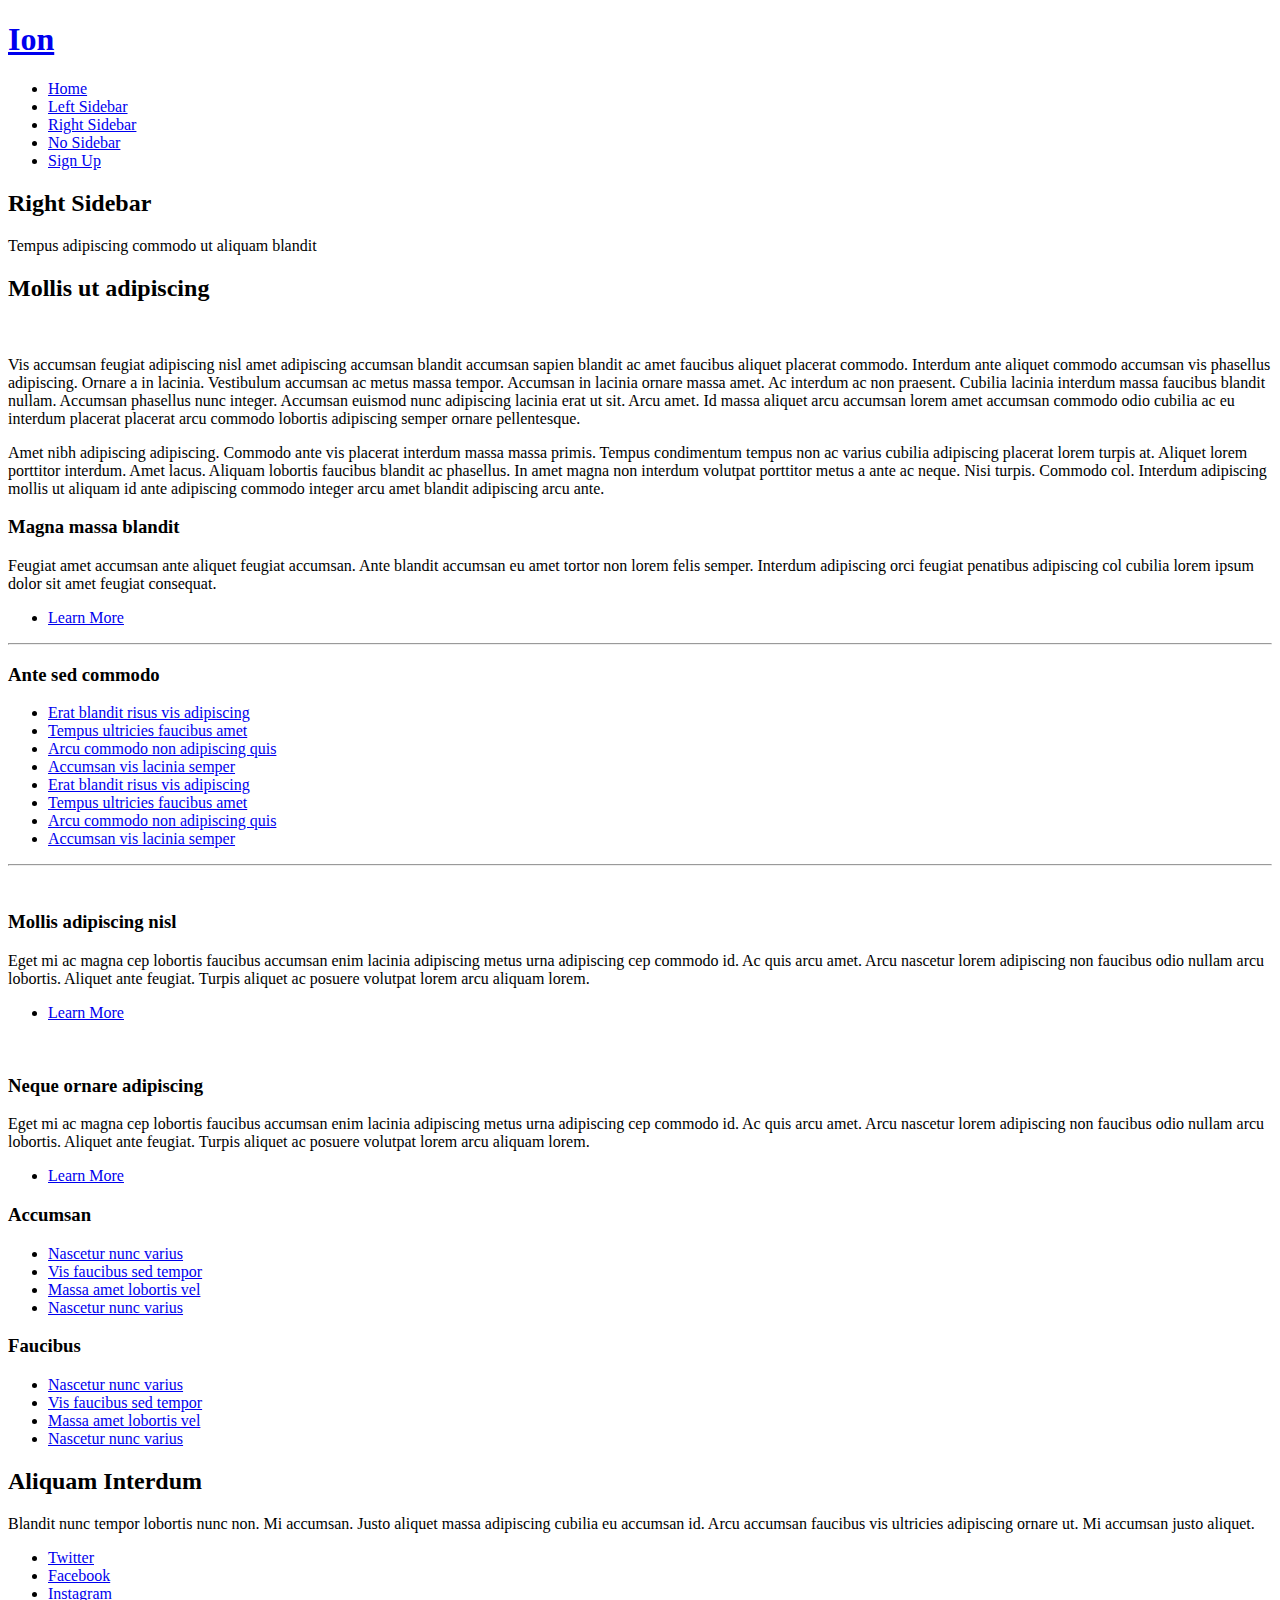
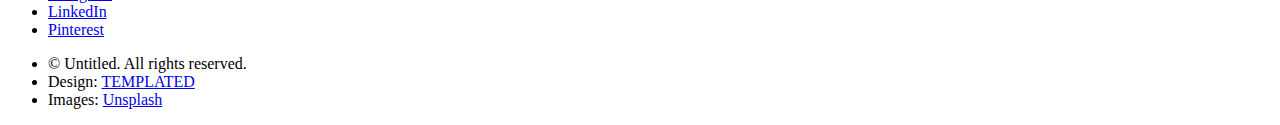
==== calcsleep.html @ eae872c9 "addnew" ====
<!DOCTYPE HTML>
<!--
	Ion by TEMPLATED
	templated.co @templatedco
	Released for free under the Creative Commons Attribution 3.0 license (templated.co/license)
-->
<html>
	<head>
		<title>Right Sidebar - Ion by TEMPLATED</title>
		<meta http-equiv="content-type" content="text/html; charset=utf-8" />
		<meta name="description" content="" />
		<meta name="keywords" content="" />
		<!--[if lte IE 8]><script src="js/html5shiv.js"></script><![endif]-->
		<script src="js/jquery.min.js"></script>
		<script src="js/skel.min.js"></script>
		<script src="js/skel-layers.min.js"></script>
		<script src="js/init.js"></script>
		<noscript>
			<link rel="stylesheet" href="css/skel.css" />
			<link rel="stylesheet" href="css/style.css" />
			<link rel="stylesheet" href="css/style-xlarge.css" />
		</noscript>
	</head>
	<body id="top">

		<!-- Header -->
			<header id="header" class="skel-layers-fixed">
				<h1><a href="#">Ion</a></h1>
				<nav id="nav">
					<ul>
						<li><a href="index.html">Home</a></li>
						<li><a href="left-sidebar.html">Left Sidebar</a></li>
						<li><a href="right-sidebar.html">Right Sidebar</a></li>
						<li><a href="no-sidebar.html">No Sidebar</a></li>
						<li><a href="#" class="button special">Sign Up</a></li>
					</ul>
				</nav>
			</header>

		<!-- Main -->
			<section id="main" class="wrapper style1">
				<header class="major">
					<h2>Right Sidebar</h2>
					<p>Tempus adipiscing commodo ut aliquam blandit</p>
				</header>
				<div class="container">
					<div class="row">
						<div class="8u">
							<section>
								<h2>Mollis ut adipiscing</h2>
								<a href="#" class="image fit"><img src="images/pic03.jpg" alt="" /></a>
								<p>Vis accumsan feugiat adipiscing nisl amet adipiscing accumsan blandit accumsan sapien blandit ac amet faucibus aliquet placerat commodo. Interdum ante aliquet commodo accumsan vis phasellus adipiscing. Ornare a in lacinia. Vestibulum accumsan ac metus massa tempor. Accumsan in lacinia ornare massa amet. Ac interdum ac non praesent. Cubilia lacinia interdum massa faucibus blandit nullam. Accumsan phasellus nunc integer. Accumsan euismod nunc adipiscing lacinia erat ut sit. Arcu amet. Id massa aliquet arcu accumsan lorem amet accumsan commodo odio cubilia ac eu interdum placerat placerat arcu commodo lobortis adipiscing semper ornare pellentesque.</p>
								<p>Amet nibh adipiscing adipiscing. Commodo ante vis placerat interdum massa massa primis. Tempus condimentum tempus non ac varius cubilia adipiscing placerat lorem turpis at. Aliquet lorem porttitor interdum. Amet lacus. Aliquam lobortis faucibus blandit ac phasellus. In amet magna non interdum volutpat porttitor metus a ante ac neque. Nisi turpis. Commodo col. Interdum adipiscing mollis ut aliquam id ante adipiscing commodo integer arcu amet blandit adipiscing arcu ante.</p>
							</section>
						</div>
						<div class="4u">
							<section>
								<h3>Magna massa blandit</h3>
								<p>Feugiat amet accumsan ante aliquet feugiat accumsan. Ante blandit accumsan eu amet tortor non lorem felis semper. Interdum adipiscing orci feugiat penatibus adipiscing col cubilia lorem ipsum dolor sit amet feugiat consequat.</p>
								<ul class="actions">
									<li><a href="#" class="button alt">Learn More</a></li>
								</ul>
							</section>
							<hr />
							<section>
								<h3>Ante sed commodo</h3>
								<ul class="alt">
									<li><a href="#">Erat blandit risus vis adipiscing</a></li>
									<li><a href="#">Tempus ultricies faucibus amet</a></li>
									<li><a href="#">Arcu commodo non adipiscing quis</a></li>
									<li><a href="#">Accumsan vis lacinia semper</a></li>
									<li><a href="#">Erat blandit risus vis adipiscing</a></li>
									<li><a href="#">Tempus ultricies faucibus amet</a></li>
									<li><a href="#">Arcu commodo non adipiscing quis</a></li>
									<li><a href="#">Accumsan vis lacinia semper</a></li>
								</ul>
							</section>
						</div>
					</div>
					<hr class="major" />
					<div class="row">
						<div class="6u">
							<section class="special">
								<a href="#" class="image fit"><img src="images/pic01.jpg" alt="" /></a>
								<h3>Mollis adipiscing nisl</h3>
								<p>Eget mi ac magna cep lobortis faucibus accumsan enim lacinia adipiscing metus urna adipiscing cep commodo id. Ac quis arcu amet. Arcu nascetur lorem adipiscing non faucibus odio nullam arcu lobortis. Aliquet ante feugiat. Turpis aliquet ac posuere volutpat lorem arcu aliquam lorem.</p>
								<ul class="actions">
									<li><a href="#" class="button alt">Learn More</a></li>
								</ul>
							</section>
						</div>
						<div class="6u">
							<section class="special">
								<a href="#" class="image fit"><img src="images/pic02.jpg" alt="" /></a>
								<h3>Neque ornare adipiscing</h3>
								<p>Eget mi ac magna cep lobortis faucibus accumsan enim lacinia adipiscing metus urna adipiscing cep commodo id. Ac quis arcu amet. Arcu nascetur lorem adipiscing non faucibus odio nullam arcu lobortis. Aliquet ante feugiat. Turpis aliquet ac posuere volutpat lorem arcu aliquam lorem.</p>
								<ul class="actions">
									<li><a href="#" class="button alt">Learn More</a></li>
								</ul>
							</section>
						</div>
					</div>
				</div>
			</section>

		<!-- Footer -->
			<footer id="footer">
				<div class="container">
					<div class="row double">
						<div class="6u">
							<div class="row collapse-at-2">
								<div class="6u">
									<h3>Accumsan</h3>
									<ul class="alt">
										<li><a href="#">Nascetur nunc varius</a></li>
										<li><a href="#">Vis faucibus sed tempor</a></li>
										<li><a href="#">Massa amet lobortis vel</a></li>
										<li><a href="#">Nascetur nunc varius</a></li>
									</ul>
								</div>
								<div class="6u">
									<h3>Faucibus</h3>
									<ul class="alt">
										<li><a href="#">Nascetur nunc varius</a></li>
										<li><a href="#">Vis faucibus sed tempor</a></li>
										<li><a href="#">Massa amet lobortis vel</a></li>
										<li><a href="#">Nascetur nunc varius</a></li>
									</ul>
								</div>
							</div>
						</div>
						<div class="6u">
							<h2>Aliquam Interdum</h2>
							<p>Blandit nunc tempor lobortis nunc non. Mi accumsan. Justo aliquet massa adipiscing cubilia eu accumsan id. Arcu accumsan faucibus vis ultricies adipiscing ornare ut. Mi accumsan justo aliquet.</p>
							<ul class="icons">
								<li><a href="#" class="icon fa-twitter"><span class="label">Twitter</span></a></li>
								<li><a href="#" class="icon fa-facebook"><span class="label">Facebook</span></a></li>
								<li><a href="#" class="icon fa-instagram"><span class="label">Instagram</span></a></li>
								<li><a href="#" class="icon fa-linkedin"><span class="label">LinkedIn</span></a></li>
								<li><a href="#" class="icon fa-pinterest"><span class="label">Pinterest</span></a></li>
							</ul>
						</div>
					</div>
					<ul class="copyright">
						<li>&copy; Untitled. All rights reserved.</li>
						<li>Design: <a href="http://templated.co">TEMPLATED</a></li>
						<li>Images: <a href="http://unsplash.com">Unsplash</a></li>
					</ul>
				</div>
			</footer>

	</body>
</html>
---- css/style.css ----
@charset "UTF-8";
@import url(font-awesome.min.css);
@import url("http://fonts.googleapis.com/css?family=Roboto:500,300");

/*
	Ion by TEMPLATED
	templated.co @templatedco
	Released for free under the Creative Commons Attribution 3.0 license (templated.co/license)
*/

/* Basic */

	body {
		background: #fff;
	}

	body, input, select, textarea {
		color: #555f66;
		font-family: "Roboto", Helvetica, sans-serif;
		font-size: 14pt;
		font-weight: 300;
		line-height: 1.75em;
	}

	a {
		color: #629DD1;
		text-decoration: underline;
	}

		a:hover {
			text-decoration: none;
		}

	strong, b {
		color: #666f77;
		font-weight: 500;
	}

	em, i {
		font-style: italic;
	}

	p {
		margin: 0 0 2em 0;
	}

	h1, h2, h3, h4, h5, h6 {
		color: #666f77;
		font-weight: 300;
		line-height: 1em;
		margin: 0 0 1em 0;
		text-transform: uppercase;
		letter-spacing: 0.125em;
	}

		h1 a, h2 a, h3 a, h4 a, h5 a, h6 a {
			color: inherit;
			text-decoration: none;
		}

	h2 {
		font-size: 1.5em;
		line-height: 1.5em;
	}

	h3 {
		font-size: 1.25em;
		line-height: 1.5em;
	}

	h4 {
		font-size: 1em;
		line-height: 1.5em;
	}

	h5 {
		font-size: 0.9em;
		line-height: 1.5em;
	}

	h6 {
		font-size: 0.7em;
		line-height: 1.5em;
	}

	sub {
		font-size: 0.8em;
		position: relative;
		top: 0.5em;
	}

	sup {
		font-size: 0.8em;
		position: relative;
		top: -0.5em;
	}

	hr {
		border: 0;
		border-bottom: solid 1px rgba(144, 144, 144, 0.25);
		margin: 3em 0;
	}

		hr.major {
			margin: 2em 0 5em 0;
		}

	blockquote {
		border-left: solid 4px rgba(144, 144, 144, 0.25);
		font-style: italic;
		margin: 0 0 2em 0;
		padding: 0.5em 0 0.5em 2em;
	}

	code {
		background: rgba(144, 144, 144, 0.075);
		border-radius: 6px;
		border: solid 1px rgba(144, 144, 144, 0.25);
		font-family: "Courier New", monospace;
		font-size: 0.9em;
		margin: 0 0.25em;
		padding: 0.25em 0.65em;
	}

	pre {
		-webkit-overflow-scrolling: touch;
		font-family: "Courier New", monospace;
		font-size: 0.9em;
		margin: 0 0 2em 0;
		overflow-x: auto;
	}

		pre code {
			display: block;
			line-height: 1.75em;
			padding: 1em 1.5em;
		}

	.align-left {
		text-align: left;
	}

	.align-center {
		text-align: center;
	}

	.align-right {
		text-align: right;
	}

/* Section/Article */

	section.special, article.special {
		text-align: center;
	}

	header p {
		color: #bbb;
		position: relative;
		margin: 0 0 1.5em 0;
	}

	header h2 + p {
		font-size: 1.25em;
		margin-top: -1em;
		line-height: 1.5em;
	}

	header h3 + p {
		font-size: 1.1em;
		margin-top: -0.85em;
		line-height: 1.5em;
	}

	header h4 + p,
	header h5 + p,
	header h6 + p {
		font-size: 0.9em;
		margin-top: -0.75em;
		line-height: 1.5em;
	}

	header.major {
		text-align: center;
		margin: 0 0 4em 0;
	}

		header.major h2 {
			font-size: 2em;
		}

		header.major h2 + p {
			font-size: 1.5em;
			margin: -1em 0 2em 0;
		}

/* Form */

	form {
		margin: 0 0 2em 0;
	}

	label {
		color: #666f77;
		display: block;
		font-size: 0.9em;
		font-weight: 500;
		margin: 0 0 1em 0;
	}

	input[type="text"],
	input[type="password"],
	input[type="email"],
	select,
	textarea {
		-moz-appearance: none;
		-webkit-appearance: none;
		-o-appearance: none;
		-ms-appearance: none;
		appearance: none;
		background: rgba(144, 144, 144, 0.075);
		border-radius: 6px;
		border: none;
		border: solid 1px rgba(144, 144, 144, 0.25);
		color: inherit;
		display: block;
		outline: 0;
		padding: 0 1em;
		text-decoration: none;
		width: 100%;
	}

		input[type="text"]:invalid,
		input[type="password"]:invalid,
		input[type="email"]:invalid,
		select:invalid,
		textarea:invalid {
			box-shadow: none;
		}

		input[type="text"]:focus,
		input[type="password"]:focus,
		input[type="email"]:focus,
		select:focus,
		textarea:focus {
			border-color: #629DD1;
			box-shadow: 0 0 0 1px #629DD1;
		}

	.select-wrapper {
		text-decoration: none;
		display: block;
		position: relative;
	}

		.select-wrapper:before {
			content: "";
			-moz-osx-font-smoothing: grayscale;
			-webkit-font-smoothing: antialiased;
			font-family: FontAwesome;
			font-style: normal;
			font-weight: normal;
			text-transform: none !important;
		}

		.select-wrapper:before {
			color: rgba(144, 144, 144, 0.25);
			display: block;
			height: 2.75em;
			line-height: 2.75em;
			pointer-events: none;
			position: absolute;
			right: 0;
			text-align: center;
			top: 0;
			width: 2.75em;
		}

		.select-wrapper select::-ms-expand {
			display: none;
		}

	input[type="text"],
	input[type="password"],
	input[type="email"],
	select {
		height: 2.75em;
	}

	textarea {
		padding: 0.75em 1em;
	}

	input[type="checkbox"],
	input[type="radio"] {
		-moz-appearance: none;
		-webkit-appearance: none;
		-o-appearance: none;
		-ms-appearance: none;
		appearance: none;
		display: block;
		float: left;
		margin-right: -2em;
		opacity: 0;
		width: 1em;
		z-index: -1;
	}

		input[type="checkbox"] + label,
		input[type="radio"] + label {
			text-decoration: none;
			color: #555f66;
			cursor: pointer;
			display: inline-block;
			font-size: 1em;
			font-weight: 300;
			padding-left: 2.4em;
			padding-right: 0.75em;
			position: relative;
		}

			input[type="checkbox"] + label:before,
			input[type="radio"] + label:before {
				-moz-osx-font-smoothing: grayscale;
				-webkit-font-smoothing: antialiased;
				font-family: FontAwesome;
				font-style: normal;
				font-weight: normal;
				text-transform: none !important;
			}

			input[type="checkbox"] + label:before,
			input[type="radio"] + label:before {
				background: rgba(144, 144, 144, 0.075);
				border-radius: 6px;
				border: solid 1px rgba(144, 144, 144, 0.25);
				content: '';
				display: inline-block;
				height: 1.65em;
				left: 0;
				line-height: 1.58125em;
				position: absolute;
				text-align: center;
				top: 0;
				width: 1.65em;
			}

		input[type="checkbox"]:checked + label:before,
		input[type="radio"]:checked + label:before {
			background: #192024;
			border-color: #192024;
			color: #ffffff;
			content: '\f00c';
		}

		input[type="checkbox"]:focus + label:before,
		input[type="radio"]:focus + label:before {
			border-color: #629DD1;
			box-shadow: 0 0 0 1px #629DD1;
		}

	input[type="checkbox"] + label:before {
		border-radius: 6px;
	}

	input[type="radio"] + label:before {
		border-radius: 100%;
	}

	::-webkit-input-placeholder {
		color: #bbb !important;
		opacity: 1.0;
	}

	:-moz-placeholder {
		color: #bbb !important;
		opacity: 1.0;
	}

	::-moz-placeholder {
		color: #bbb !important;
		opacity: 1.0;
	}

	:-ms-input-placeholder {
		color: #bbb !important;
		opacity: 1.0;
	}

	.formerize-placeholder {
		color: #bbb !important;
		opacity: 1.0;
	}

/* Box */

	.box {
		border-radius: 6px;
		border: solid 1px rgba(144, 144, 144, 0.25);
		margin-bottom: 2em;
		padding: 3em 2em;
	}

		.box > :last-child,
		.box > :last-child > :last-child,
		.box > :last-child > :last-child > :last-child {
			margin-bottom: 0;
		}

		.box.alt {
			border: 0;
			border-radius: 0;
			padding: 0;
		}

/* Icon */

	.icon {
		text-decoration: none;
		border-bottom: none;
		position: relative;
	}

		.icon:before {
			-moz-osx-font-smoothing: grayscale;
			-webkit-font-smoothing: antialiased;
			font-family: FontAwesome;
			font-style: normal;
			font-weight: normal;
			text-transform: none !important;
		}

		.icon > .label {
			display: none;
		}

		.icon.major {
			display: inline-block;
			margin: 0 0 1.25em 0;
			color: #ffffff;
			background: #629DD1;
			width: 3em;
			height: 3em;
			font-size: 2em;
			text-align: center;
			line-height: 3em;
			border-radius: 100%;
			box-shadow: 0 0 0 10px #fff, 0 0 0 11px rgba(144, 144, 144, 0.25);
		}

/* Image */

	.image {
		border-radius: 6px;
		border: 0;
		display: inline-block;
		position: relative;
	}

		.image img {
			border-radius: 6px;
			display: block;
		}

		.image.left {
			float: left;
			padding: 0 1.5em 1em 0;
			top: 0.25em;
		}

		.image.right {
			float: right;
			padding: 0 0 1em 1.5em;
			top: 0.25em;
		}

		.image.fit {
			display: block;
			margin: 0 0 2em 0;
			width: 100%;
		}

			.image.fit img {
				display: block;
				width: 100%;
			}

/* List */

	ol {
		list-style: decimal;
		margin: 0 0 2em 0;
		padding-left: 1.25em;
	}

		ol li {
			padding-left: 0.25em;
		}

	ul {
		list-style: disc;
		margin: 0 0 2em 0;
		padding-left: 1em;
	}

		ul li {
			padding-left: 0.5em;
		}

		ul.alt {
			list-style: none;
			padding-left: 0;
		}

			ul.alt li {
				border-top: solid 1px rgba(144, 144, 144, 0.25);
				padding: 0.5em 0;
			}

				ul.alt li:first-child {
					border-top: 0;
					padding-top: 0;
				}

		ul.icons {
			cursor: default;
			list-style: none;
			padding-left: 0;
		}

			ul.icons li {
				display: inline-block;
				padding: 0 1.25em 0 0;
			}

				ul.icons li:last-child {
					padding-right: 0;
				}

				ul.icons li .icon:before {
					font-size: 1.5em;
				}

		ul.actions {
			cursor: default;
			list-style: none;
			padding-left: 0;
		}

			ul.actions li {
				display: inline-block;
				padding: 0 1em 0 0;
				vertical-align: middle;
			}

				ul.actions li:last-child {
					padding-right: 0;
				}

			ul.actions.small li {
				padding: 0 0.5em 0 0;
			}

			ul.actions.vertical li {
				display: block;
				padding: 1em 0 0 0;
			}

				ul.actions.vertical li:first-child {
					padding-top: 0;
				}

				ul.actions.vertical li > * {
					margin-bottom: 0;
				}

			ul.actions.vertical.small li {
				padding: 0.5em 0 0 0;
			}

				ul.actions.vertical.small li:first-child {
					padding-top: 0;
				}

			ul.actions.fit {
				display: table;
				margin-left: -1em;
				padding: 0;
				table-layout: fixed;
				width: calc(100% + 1em);
			}

				ul.actions.fit li {
					display: table-cell;
					padding: 0 0 0 1em;
				}

					ul.actions.fit li > * {
						margin-bottom: 0;
					}

				ul.actions.fit.small {
					margin-left: -0.5em;
					width: calc(100% + 0.5em);
				}

					ul.actions.fit.small li {
						padding: 0 0 0 0.5em;
					}

	dl {
		margin: 0 0 2em 0;
	}

/* Table */

	.table-wrapper {
		-webkit-overflow-scrolling: touch;
		overflow-x: auto;
	}

	table {
		margin: 0 0 2em 0;
		width: 100%;
	}

		table tbody tr {
			border: solid 1px rgba(144, 144, 144, 0.25);
			border-left: 0;
			border-right: 0;
		}

			table tbody tr:nth-child(2n + 1) {
				background-color: rgba(144, 144, 144, 0.075);
			}

		table td {
			padding: 0.75em 0.75em;
		}

		table th {
			color: #666f77;
			font-size: 0.9em;
			font-weight: 500;
			padding: 0 0.75em 0.75em 0.75em;
			text-align: left;
		}

		table thead {
			border-bottom: solid 2px rgba(144, 144, 144, 0.25);
		}

		table tfoot {
			border-top: solid 2px rgba(144, 144, 144, 0.25);
		}

		table.alt {
			border-collapse: separate;
		}

			table.alt tbody tr td {
				border: solid 1px rgba(144, 144, 144, 0.25);
				border-left-width: 0;
				border-top-width: 0;
			}

				table.alt tbody tr td:first-child {
					border-left-width: 1px;
				}

			table.alt tbody tr:first-child td {
				border-top-width: 1px;
			}

			table.alt thead {
				border-bottom: 0;
			}

			table.alt tfoot {
				border-top: 0;
			}

/* Button */

	input[type="submit"],
	input[type="reset"],
	input[type="button"],
	.button {
		-moz-appearance: none;
		-webkit-appearance: none;
		-o-appearance: none;
		-ms-appearance: none;
		appearance: none;
		-moz-transition: background-color 0.2s ease-in-out, color 0.2s ease-in-out;
		-webkit-transition: background-color 0.2s ease-in-out, color 0.2s ease-in-out;
		-o-transition: background-color 0.2s ease-in-out, color 0.2s ease-in-out;
		-ms-transition: background-color 0.2s ease-in-out, color 0.2s ease-in-out;
		transition: background-color 0.2s ease-in-out, color 0.2s ease-in-out;
		background-color: #192024;
		border-radius: 6px;
		border: 0;
		color: #ffffff !important;
		cursor: pointer;
		display: inline-block;
		font-weight: 300;
		text-transform: uppercase;
		letter-spacing: 0.125em;
		font-size: 0.9em;
		height: 2.85em;
		line-height: 2.85em;
		padding: 0 1.75em;
		text-align: center;
		text-decoration: none;
		white-space: nowrap;
		text-indent: 0.25em;
	}

		input[type="submit"]:hover,
		input[type="reset"]:hover,
		input[type="button"]:hover,
		.button:hover {
			background-color: #232d33;
		}

		input[type="submit"]:active,
		input[type="reset"]:active,
		input[type="button"]:active,
		.button:active {
			background-color: #0f1315;
		}

		input[type="submit"].icon,
		input[type="reset"].icon,
		input[type="button"].icon,
		.button.icon {
			padding-left: 1.35em;
		}

			input[type="submit"].icon:before,
			input[type="reset"].icon:before,
			input[type="button"].icon:before,
			.button.icon:before {
				margin-right: 0.5em;
			}

		input[type="submit"].fit,
		input[type="reset"].fit,
		input[type="button"].fit,
		.button.fit {
			display: block;
			margin: 0 0 1em 0;
			width: 100%;
		}

		input[type="submit"].small,
		input[type="reset"].small,
		input[type="button"].small,
		.button.small {
			font-size: 0.7em;
		}

		input[type="submit"].big,
		input[type="reset"].big,
		input[type="button"].big,
		.button.big {
			font-size: 1.2em;
			height: 2.65em;
			line-height: 2.65em;
		}

		input[type="submit"].alt,
		input[type="reset"].alt,
		input[type="button"].alt,
		.button.alt {
			background-color: transparent;
			box-shadow: inset 0 0 0 1px rgba(144, 144, 144, 0.25);
			color: #666f77 !important;
		}

			input[type="submit"].alt:hover,
			input[type="reset"].alt:hover,
			input[type="button"].alt:hover,
			.button.alt:hover {
				background-color: rgba(144, 144, 144, 0.075);
			}

			input[type="submit"].alt:active,
			input[type="reset"].alt:active,
			input[type="button"].alt:active,
			.button.alt:active {
				background-color: rgba(144, 144, 144, 0.2);
			}

			input[type="submit"].alt.icon:before,
			input[type="reset"].alt.icon:before,
			input[type="button"].alt.icon:before,
			.button.alt.icon:before {
				color: #bbb;
			}

		input[type="submit"].special,
		input[type="reset"].special,
		input[type="button"].special,
		.button.special {
			background-color: #629DD1;
			color: #ffffff !important;
		}

			input[type="submit"].special:hover,
			input[type="reset"].special:hover,
			input[type="button"].special:hover,
			.button.special:hover {
				background-color: #76a9d7;
			}

			input[type="submit"].special:active,
			input[type="reset"].special:active,
			input[type="button"].special:active,
			.button.special:active {
				background-color: #4e91cb;
			}

		input[type="submit"].disabled, input[type="submit"]:disabled,
		input[type="reset"].disabled,
		input[type="reset"]:disabled,
		input[type="button"].disabled,
		input[type="button"]:disabled,
		.button.disabled,
		.button:disabled {
			background-color: #555f66 !important;
			box-shadow: inset 0 -0.15em 0 0 rgba(0, 0, 0, 0.15);
			color: #fff !important;
			cursor: default;
			opacity: 0.25;
		}

/* Wrapper */

	.wrapper {
		padding: 6em 0 4em 0;
	}

		.wrapper.style1 {
			background: #fff;
			color: #555f66;
		}

		.wrapper.style2 {
			background: #192024;
			color: #c5c7c8;
		}

			.wrapper.style2 h2, .wrapper.style2 h3, .wrapper.style2 h4, .wrapper.style2 h5, .wrapper.style2 h6 {
				color: #ffffff;
			}

			.wrapper.style2 header p {
				color: #a3a5a7;
			}

			.wrapper.style2 .button.alt {
				box-shadow: inset 0 0 0 1px rgba(144, 144, 144, 0.75);
				color: #ffffff !important;
			}

				.wrapper.style2 .button.alt:hover {
					background-color: rgba(144, 144, 144, 0.275);
				}

				.wrapper.style2 .button.alt:active {
					background-color: rgba(144, 144, 144, 0.4);
				}

				.wrapper.style2 .button.alt.icon:before {
					color: #a3a5a7;
				}

/* Header */

	#skel-layers-wrapper {
		padding-top: 3em;
	}

	#header {
		background: #fff;
		color: #555f66;
		cursor: default;
		height: 3em;
		left: 0;
		line-height: 3em;
		position: fixed;
		top: 0;
		width: 100%;
		z-index: 10000;
		box-shadow: 0 0 0.1em 0 rgba(0, 0, 0, 0.25);
	}

		#header h1 {
			color: #666f77;
			font-weight: 500;
			height: inherit;
			left: 1.25em;
			line-height: inherit;
			margin: 0;
			padding: 0;
			position: absolute;
			top: 0;
		}

			#header h1 a {
				font-size: 1.25em;
			}

		#header nav {
			height: inherit;
			line-height: inherit;
			position: absolute;
			right: 1.25em;
			top: 0;
			vertical-align: middle;
		}

			#header nav > ul {
				list-style: none;
				margin: 0;
				padding-left: 0;
			}

				#header nav > ul > li {
					border-radius: 6px;
					display: inline-block;
					margin-left: 2em;
					padding-left: 0;
				}

					#header nav > ul > li a {
						-moz-transition: color 0.2s ease-in-out;
						-webkit-transition: color 0.2s ease-in-out;
						-o-transition: color 0.2s ease-in-out;
						-ms-transition: color 0.2s ease-in-out;
						transition: color 0.2s ease-in-out;
						color: #555f66;
						display: inline-block;
						text-decoration: none;
					}

						#header nav > ul > li a:hover {
							color: #629DD1;
						}

					#header nav > ul > li:first-child {
						margin-left: 0;
					}

					#header nav > ul > li .button {
						height: 2.25em;
						line-height: 2.25em;
						margin-bottom: 0;
						padding: 0 1em;
						position: relative;
						top: -0.075em;
						vertical-align: middle;
					}

		#header .container {
			position: relative;
		}

			#header .container h1 {
				left: 0;
			}

			#header .container nav {
				right: 0;
			}

/* Banner */

	#banner {
		background-color: #666666;
		background-image: url("../images/a+.jpg");
		background-size: cover;
		background-position: center center;
		background-repeat: no-repeat;
		color: #d8d8d8;
		padding: 14em 0;
		text-align: center;
		position: relative;
	}

		#banner:before {
			content: '';
			position: absolute;
			left: 0;
			top: 0;
			width: 100%;
			height: 100%;
			background: rgba(64, 72, 80, 0.25);
		}

		#banner .inner {
			position: relative;
			z-index: 1;
		}

			#banner .inner :last-child {
				margin-bottom: 0;
			}

		#banner h2, #banner h3, #banner h4, #banner h5, #banner h6 {
			color: #ffffff;
		}

		#banner .button.alt {
			box-shadow: inset 0 0 0 1px rgba(144, 144, 144, 0.75);
			color: #ffffff !important;
		}

			#banner .button.alt:hover {
				background-color: rgba(144, 144, 144, 0.275);
			}

			#banner .button.alt:active {
				background-color: rgba(144, 144, 144, 0.4);
			}

			#banner .button.alt.icon:before {
				color: #c1c1c1;
			}

		#banner .button {
			min-width: 12em;
		}

		#banner h2 {
			font-size: 3.5em;
			line-height: 1em;
			margin: 0 0 0.5em 0;
			padding: 0;
		}

		#banner p {
			font-size: 1.5em;
			margin-bottom: 2em;
		}

			#banner p a {
				color: #ffffff;
				text-decoration: none;
			}

/* Footer */

	#footer {
		background: #f8f8f8;
		padding: 4em 0 6em 0;
	}

		#footer a {
			color: inherit;
		}

		#footer .copyright {
			color: #bbb;
			font-size: 0.9em;
			margin: 2em 0 0 0;
			padding: 0;
			text-align: center;
		}

			#footer .copyright li {
				border-left: solid 1px rgba(144, 144, 144, 0.25);
				display: inline-block;
				list-style: none;
				margin-left: 1.5em;
				padding-left: 1.5em;
			}

				#footer .copyright li:first-child {
					border-left: 0;
					margin-left: 0;
					padding-left: 0;
				}

		#footer .icons a {
			color: #bbb;
		}
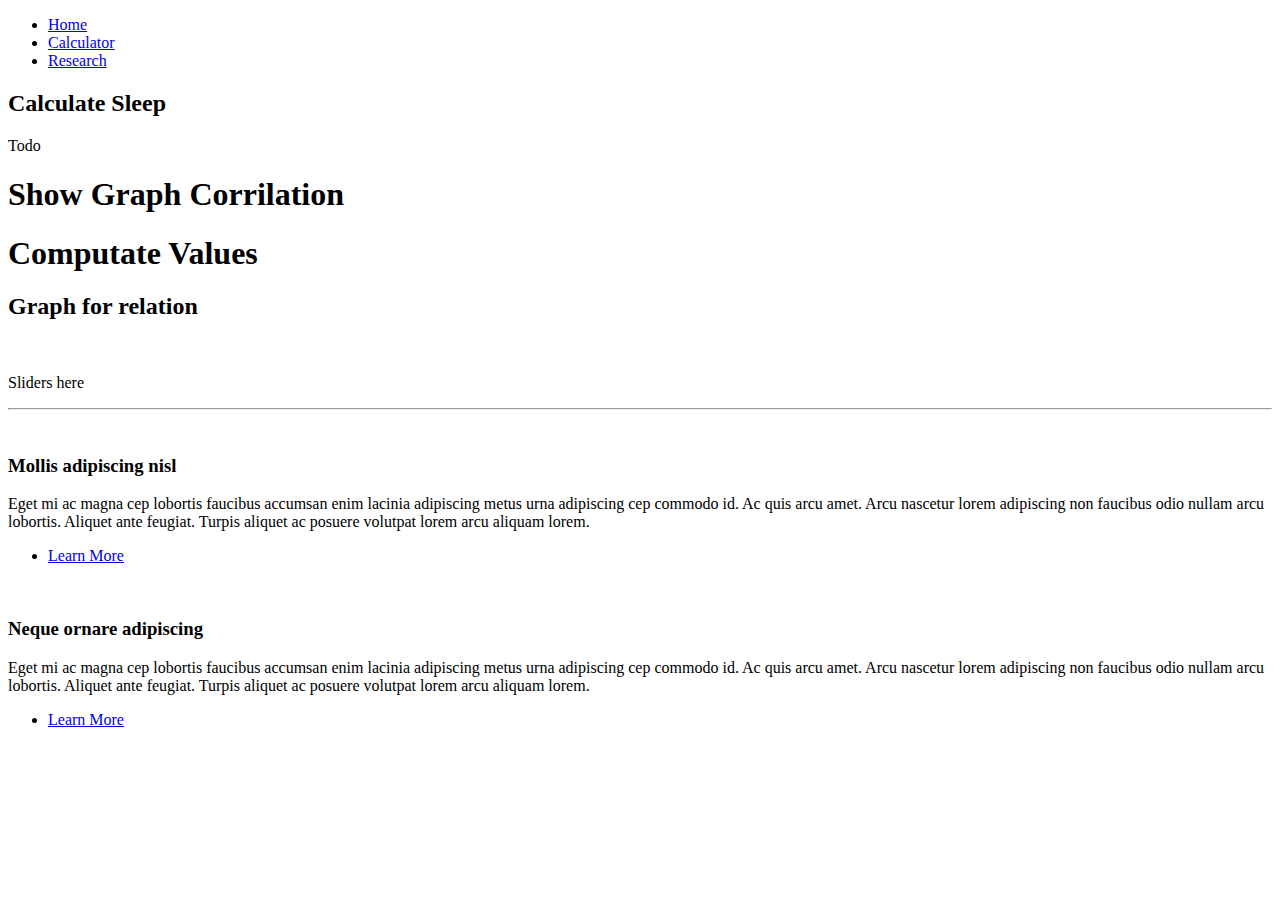
==== commit 19998234: "update stuff" ====
--- a/calcsleep.html
+++ b/calcsleep.html
@@ -1,12 +1,8 @@
 <!DOCTYPE HTML>
-<!--
-	Ion by TEMPLATED
-	templated.co @templatedco
-	Released for free under the Creative Commons Attribution 3.0 license (templated.co/license)
--->
+
 <html>
 	<head>
-		<title>Right Sidebar - Ion by TEMPLATED</title>
+		<title>Calculate Sleep</title>
 		<meta http-equiv="content-type" content="text/html; charset=utf-8" />
 		<meta name="description" content="" />
 		<meta name="keywords" content="" />
@@ -25,14 +21,11 @@
 
 		<!-- Header -->
 			<header id="header" class="skel-layers-fixed">
-				<h1><a href="#">Ion</a></h1>
 				<nav id="nav">
 					<ul>
 						<li><a href="index.html">Home</a></li>
-						<li><a href="left-sidebar.html">Left Sidebar</a></li>
-						<li><a href="right-sidebar.html">Right Sidebar</a></li>
-						<li><a href="no-sidebar.html">No Sidebar</a></li>
-						<li><a href="#" class="button special">Sign Up</a></li>
+                        <li><a href="calculator.html">Calculator</a></li>
+                        <li><a href= "learnmore.html">Research</a></li>
 					</ul>
 				</nav>
 			</header>
@@ -40,44 +33,28 @@
 		<!-- Main -->
 			<section id="main" class="wrapper style1">
 				<header class="major">
-					<h2>Right Sidebar</h2>
-					<p>Tempus adipiscing commodo ut aliquam blandit</p>
+					<h2>Calculate Sleep</h2>
+					<p>Todo</p>
+                    <div class= "row">
+                        <div class = "6u">
+                            <h1>Show Graph Corrilation</h1>
+                        </div>
+                        <div class = "6u">
+                            <h1>Computate Values</h1>
+                        </div>
+                    </div>
 				</header>
 				<div class="container">
 					<div class="row">
-						<div class="8u">
+						<div class="12u">
 							<section>
-								<h2>Mollis ut adipiscing</h2>
+								<h2>Graph for relation</h2>
 								<a href="#" class="image fit"><img src="images/pic03.jpg" alt="" /></a>
-								<p>Vis accumsan feugiat adipiscing nisl amet adipiscing accumsan blandit accumsan sapien blandit ac amet faucibus aliquet placerat commodo. Interdum ante aliquet commodo accumsan vis phasellus adipiscing. Ornare a in lacinia. Vestibulum accumsan ac metus massa tempor. Accumsan in lacinia ornare massa amet. Ac interdum ac non praesent. Cubilia lacinia interdum massa faucibus blandit nullam. Accumsan phasellus nunc integer. Accumsan euismod nunc adipiscing lacinia erat ut sit. Arcu amet. Id massa aliquet arcu accumsan lorem amet accumsan commodo odio cubilia ac eu interdum placerat placerat arcu commodo lobortis adipiscing semper ornare pellentesque.</p>
-								<p>Amet nibh adipiscing adipiscing. Commodo ante vis placerat interdum massa massa primis. Tempus condimentum tempus non ac varius cubilia adipiscing placerat lorem turpis at. Aliquet lorem porttitor interdum. Amet lacus. Aliquam lobortis faucibus blandit ac phasellus. In amet magna non interdum volutpat porttitor metus a ante ac neque. Nisi turpis. Commodo col. Interdum adipiscing mollis ut aliquam id ante adipiscing commodo integer arcu amet blandit adipiscing arcu ante.</p>
-							</section>
-						</div>
-						<div class="4u">
-							<section>
-								<h3>Magna massa blandit</h3>
-								<p>Feugiat amet accumsan ante aliquet feugiat accumsan. Ante blandit accumsan eu amet tortor non lorem felis semper. Interdum adipiscing orci feugiat penatibus adipiscing col cubilia lorem ipsum dolor sit amet feugiat consequat.</p>
-								<ul class="actions">
-									<li><a href="#" class="button alt">Learn More</a></li>
-								</ul>
-							</section>
-							<hr />
-							<section>
-								<h3>Ante sed commodo</h3>
-								<ul class="alt">
-									<li><a href="#">Erat blandit risus vis adipiscing</a></li>
-									<li><a href="#">Tempus ultricies faucibus amet</a></li>
-									<li><a href="#">Arcu commodo non adipiscing quis</a></li>
-									<li><a href="#">Accumsan vis lacinia semper</a></li>
-									<li><a href="#">Erat blandit risus vis adipiscing</a></li>
-									<li><a href="#">Tempus ultricies faucibus amet</a></li>
-									<li><a href="#">Arcu commodo non adipiscing quis</a></li>
-									<li><a href="#">Accumsan vis lacinia semper</a></li>
-								</ul>
+								<p>Sliders here</p>
 							</section>
 						</div>
 					</div>
-					<hr class="major" />
+                    <hr class="major" />
 					<div class="row">
 						<div class="6u">
 							<section class="special">
@@ -100,54 +77,10 @@
 							</section>
 						</div>
 					</div>
+					</div>
 				</div>
 			</section>
 
-		<!-- Footer -->
-			<footer id="footer">
-				<div class="container">
-					<div class="row double">
-						<div class="6u">
-							<div class="row collapse-at-2">
-								<div class="6u">
-									<h3>Accumsan</h3>
-									<ul class="alt">
-										<li><a href="#">Nascetur nunc varius</a></li>
-										<li><a href="#">Vis faucibus sed tempor</a></li>
-										<li><a href="#">Massa amet lobortis vel</a></li>
-										<li><a href="#">Nascetur nunc varius</a></li>
-									</ul>
-								</div>
-								<div class="6u">
-									<h3>Faucibus</h3>
-									<ul class="alt">
-										<li><a href="#">Nascetur nunc varius</a></li>
-										<li><a href="#">Vis faucibus sed tempor</a></li>
-										<li><a href="#">Massa amet lobortis vel</a></li>
-										<li><a href="#">Nascetur nunc varius</a></li>
-									</ul>
-								</div>
-							</div>
-						</div>
-						<div class="6u">
-							<h2>Aliquam Interdum</h2>
-							<p>Blandit nunc tempor lobortis nunc non. Mi accumsan. Justo aliquet massa adipiscing cubilia eu accumsan id. Arcu accumsan faucibus vis ultricies adipiscing ornare ut. Mi accumsan justo aliquet.</p>
-							<ul class="icons">
-								<li><a href="#" class="icon fa-twitter"><span class="label">Twitter</span></a></li>
-								<li><a href="#" class="icon fa-facebook"><span class="label">Facebook</span></a></li>
-								<li><a href="#" class="icon fa-instagram"><span class="label">Instagram</span></a></li>
-								<li><a href="#" class="icon fa-linkedin"><span class="label">LinkedIn</span></a></li>
-								<li><a href="#" class="icon fa-pinterest"><span class="label">Pinterest</span></a></li>
-							</ul>
-						</div>
-					</div>
-					<ul class="copyright">
-						<li>&copy; Untitled. All rights reserved.</li>
-						<li>Design: <a href="http://templated.co">TEMPLATED</a></li>
-						<li>Images: <a href="http://unsplash.com">Unsplash</a></li>
-					</ul>
-				</div>
-			</footer>
 
 	</body>
 </html>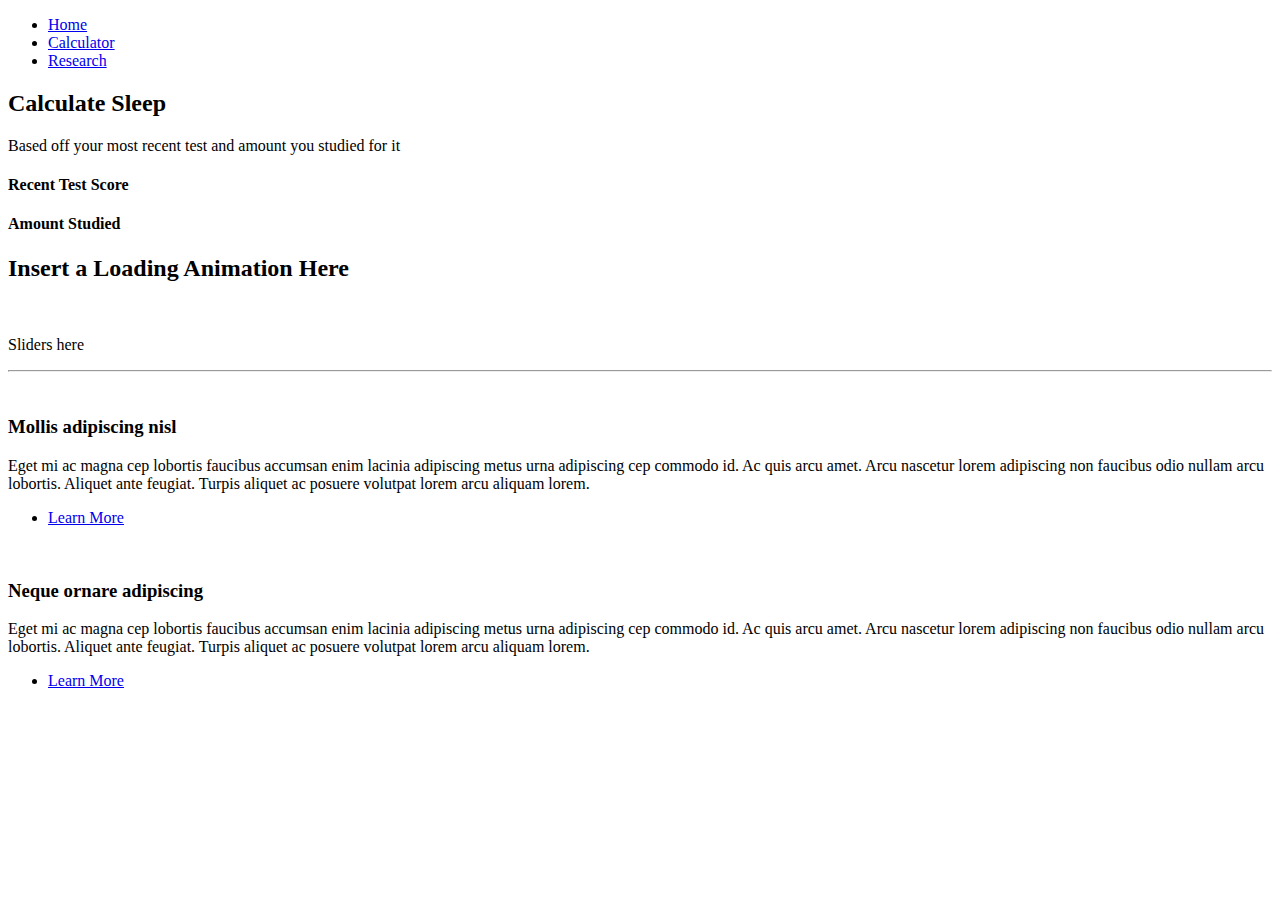
==== commit e33c63c6: "dix" ====
--- a/calcsleep.html
+++ b/calcsleep.html
@@ -33,22 +33,25 @@
 		<!-- Main -->
 			<section id="main" class="wrapper style1">
 				<header class="major">
-					<h2>Calculate Sleep</h2>
-					<p>Todo</p>
-                    <div class= "row">
-                        <div class = "6u">
-                            <h1>Show Graph Corrilation</h1>
+                    <section class = "special box">
+					   <h2>Calculate Sleep</h2>
+					   <p>Based off your most recent test and amount you studied for it</p>
+                        <div class= "row">
+                            <div class = "6u">
+                                <h4>Recent Test Score</h4>
+                            </div>
+                            <div class = "6u">
+                                <h4>Amount Studied</h4>
+                            </div>
                         </div>
-                        <div class = "6u">
-                            <h1>Computate Values</h1>
-                        </div>
-                    </div>
+                    </section>
+                    
 				</header>
 				<div class="container">
 					<div class="row">
 						<div class="12u">
 							<section>
-								<h2>Graph for relation</h2>
+								<h2>Insert a Loading Animation Here</h2>
 								<a href="#" class="image fit"><img src="images/pic03.jpg" alt="" /></a>
 								<p>Sliders here</p>
 							</section>
@@ -76,8 +79,7 @@
 								</ul>
 							</section>
 						</div>
-					</div>
-					</div>
+                    </div>
 				</div>
 			</section>
 
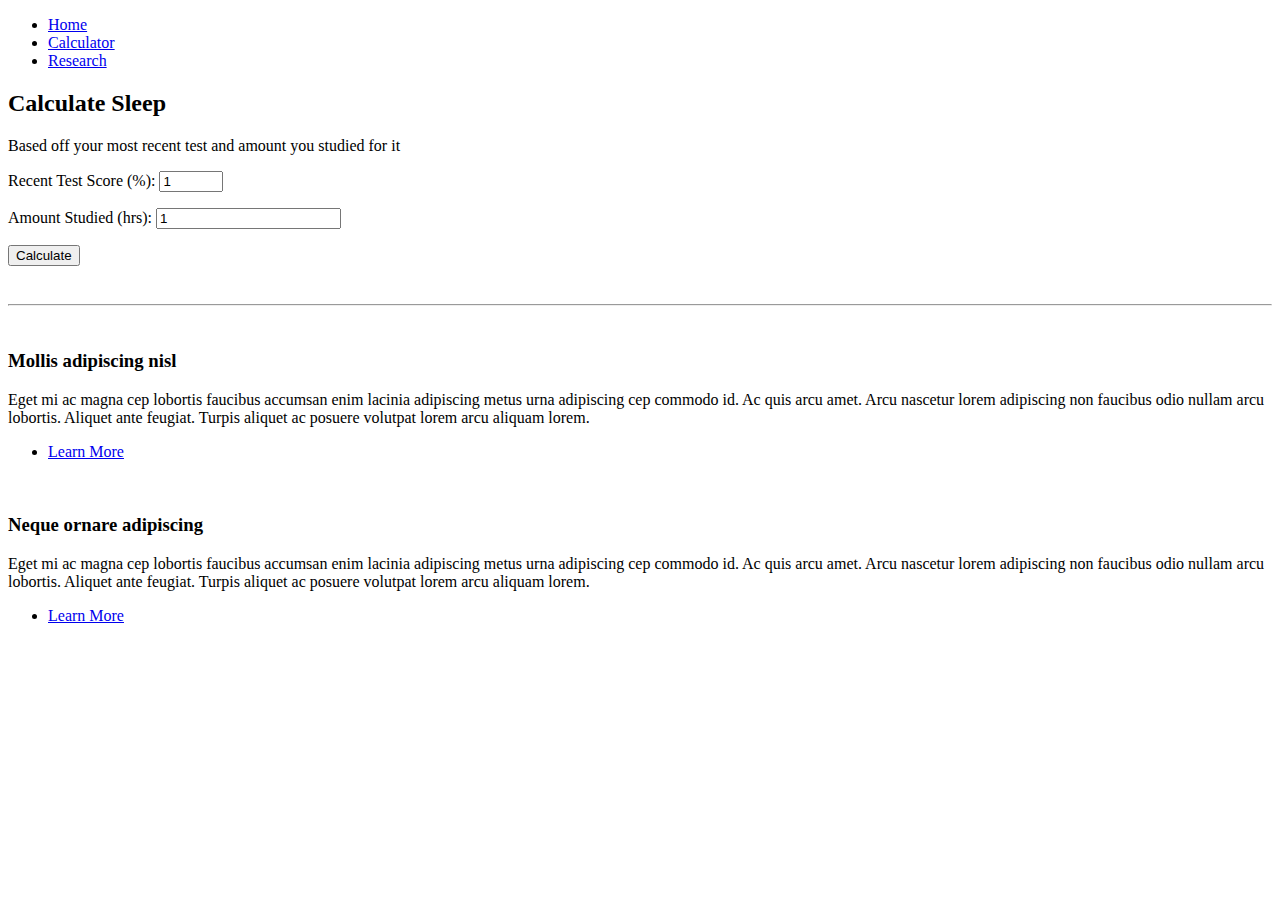
==== commit 29d3670b: "Loading gif" ====
--- a/calcsleep.html
+++ b/calcsleep.html
@@ -1,88 +1,107 @@
 <!DOCTYPE HTML>
 
 <html>
-	<head>
-		<title>Calculate Sleep</title>
-		<meta http-equiv="content-type" content="text/html; charset=utf-8" />
-		<meta name="description" content="" />
-		<meta name="keywords" content="" />
-		<!--[if lte IE 8]><script src="js/html5shiv.js"></script><![endif]-->
-		<script src="js/jquery.min.js"></script>
-		<script src="js/skel.min.js"></script>
-		<script src="js/skel-layers.min.js"></script>
-		<script src="js/init.js"></script>
-		<noscript>
-			<link rel="stylesheet" href="css/skel.css" />
-			<link rel="stylesheet" href="css/style.css" />
-			<link rel="stylesheet" href="css/style-xlarge.css" />
-		</noscript>
-	</head>
-	<body id="top">
+<head>
+    <title>Calculate Sleep</title>
+    <meta http-equiv="content-type" content="text/html; charset=utf-8"/>
+    <meta name="description" content=""/>
+    <meta name="keywords" content=""/>
+    <!--[if lte IE 8]>
+    <script src="js/html5shiv.js"></script><![endif]-->
+    <script src="js/jquery.min.js"></script>
+    <script src="js/skel.min.js"></script>
+    <script src="js/skel-layers.min.js"></script>
+    <script src="js/init.js"></script>
+    <noscript>
+        <link rel="stylesheet" href="css/skel.css"/>
+        <link rel="stylesheet" href="css/style.css"/>
+        <link rel="stylesheet" href="css/style-xlarge.css"/>
+    </noscript>
+</head>
+<body id="top">
 
-		<!-- Header -->
-			<header id="header" class="skel-layers-fixed">
-				<nav id="nav">
-					<ul>
-						<li><a href="index.html">Home</a></li>
-                        <li><a href="calculator.html">Calculator</a></li>
-                        <li><a href= "learnmore.html">Research</a></li>
-					</ul>
-				</nav>
-			</header>
+<!-- Header -->
+<header id="header" class="skel-layers-fixed">
+    <nav id="nav">
+        <ul>
+            <li><a href="index.html">Home</a></li>
+            <li><a href="calculator.html">Calculator</a></li>
+            <li><a href="learnmore.html">Research</a></li>
+        </ul>
+    </nav>
+</header>
 
-		<!-- Main -->
-			<section id="main" class="wrapper style1">
-				<header class="major">
-                    <section class = "special box">
-					   <h2>Calculate Sleep</h2>
-					   <p>Based off your most recent test and amount you studied for it</p>
-                        <div class= "row">
-                            <div class = "6u">
-                                <h4>Recent Test Score</h4>
-                            </div>
-                            <div class = "6u">
-                                <h4>Amount Studied</h4>
-                            </div>
-                        </div>
-                    </section>
-                    
-				</header>
-				<div class="container">
-					<div class="row">
-						<div class="12u">
-							<section>
-								<h2>Insert a Loading Animation Here</h2>
-								<a href="#" class="image fit"><img src="images/pic03.jpg" alt="" /></a>
-								<p>Sliders here</p>
-							</section>
-						</div>
-					</div>
-                    <hr class="major" />
-					<div class="row">
-						<div class="6u">
-							<section class="special">
-								<a href="#" class="image fit"><img src="images/pic01.jpg" alt="" /></a>
-								<h3>Mollis adipiscing nisl</h3>
-								<p>Eget mi ac magna cep lobortis faucibus accumsan enim lacinia adipiscing metus urna adipiscing cep commodo id. Ac quis arcu amet. Arcu nascetur lorem adipiscing non faucibus odio nullam arcu lobortis. Aliquet ante feugiat. Turpis aliquet ac posuere volutpat lorem arcu aliquam lorem.</p>
-								<ul class="actions">
-									<li><a href="#" class="button alt">Learn More</a></li>
-								</ul>
-							</section>
-						</div>
-						<div class="6u">
-							<section class="special">
-								<a href="#" class="image fit"><img src="images/pic02.jpg" alt="" /></a>
-								<h3>Neque ornare adipiscing</h3>
-								<p>Eget mi ac magna cep lobortis faucibus accumsan enim lacinia adipiscing metus urna adipiscing cep commodo id. Ac quis arcu amet. Arcu nascetur lorem adipiscing non faucibus odio nullam arcu lobortis. Aliquet ante feugiat. Turpis aliquet ac posuere volutpat lorem arcu aliquam lorem.</p>
-								<ul class="actions">
-									<li><a href="#" class="button alt">Learn More</a></li>
-								</ul>
-							</section>
-						</div>
-                    </div>
-				</div>
-			</section>
+<!-- Main -->
+<section id="main" class="wrapper style1">
+    <header class="major">
+        <section class="special box">
+            <h2>Calculate Sleep</h2>
+            <p>Based off your most recent test and amount you studied for it</p>
+            <div class="row">
+                <div class="6u">
+                    <p>Recent Test Score (%): <input id = "testScores" type = "number" value = "1" max = 100 min = 0></p>
+                </div>
+                <div class="6u">
+                    <p>Amount Studied (hrs): <input id = "amountStudied" type = "number" value = "1" min = 0></p>
+                </div>
+                <div class="12u">
+                    <button onclick="toggleLoading()">Calculate</button>
+                    <script>
+                        function sleep(ms) {
+                            return new Promise(resolve => setTimeout(resolve, ms));
+                        }
+                        async function toggleLoading(){
+                            document.getElementById("loadingLMAO").src="images/loading.gif"
+                            document.getElementById("msgAfterLoad").innerText = ""
+                            await sleep(1000);
+                            document.getElementById("loadingLMAO").src="images/white.png"
+                            document.getElementById("msgAfterLoad").innerText = "DONE!"
+                        }
+                    </script>
+                </div>
+            </div>
+        </section>
+
+    </header>
+    <div class="container">
+        <div class="row">
+            <div class="12u">
+                <section>
+                    <center><img src="images/white.png" id="loadingLMAO""></center>
+                    <center><h2 id="msgAfterLoad"></h2></center>
+                </section>
+            </div>
+        </div>
+        <hr class="major"/>
+        <div class="row">
+            <div class="6u">
+                <section class="special">
+                    <a href="#" class="image fit"><img src="images/pic01.jpg" alt=""/></a>
+                    <h3>Mollis adipiscing nisl</h3>
+                    <p>Eget mi ac magna cep lobortis faucibus accumsan enim lacinia adipiscing metus urna adipiscing cep
+                        commodo id. Ac quis arcu amet. Arcu nascetur lorem adipiscing non faucibus odio nullam arcu
+                        lobortis. Aliquet ante feugiat. Turpis aliquet ac posuere volutpat lorem arcu aliquam lorem.</p>
+                    <ul class="actions">
+                        <li><a href="#" class="button alt">Learn More</a></li>
+                    </ul>
+                </section>
+            </div>
+            <div class="6u">
+                <section class="special">
+                    <a href="#" class="image fit"><img src="images/pic02.jpg" alt=""/></a>
+                    <h3>Neque ornare adipiscing</h3>
+                    <p>Eget mi ac magna cep lobortis faucibus accumsan enim lacinia adipiscing metus urna adipiscing cep
+                        commodo id. Ac quis arcu amet. Arcu nascetur lorem adipiscing non faucibus odio nullam arcu
+                        lobortis. Aliquet ante feugiat. Turpis aliquet ac posuere volutpat lorem arcu aliquam lorem.</p>
+                    <ul class="actions">
+                        <li><a href="#" class="button alt">Learn More</a></li>
+                    </ul>
+                </section>
+            </div>
+        </div>
+    </div>
+</section>
 
 
-	</body>
+</body>
 </html>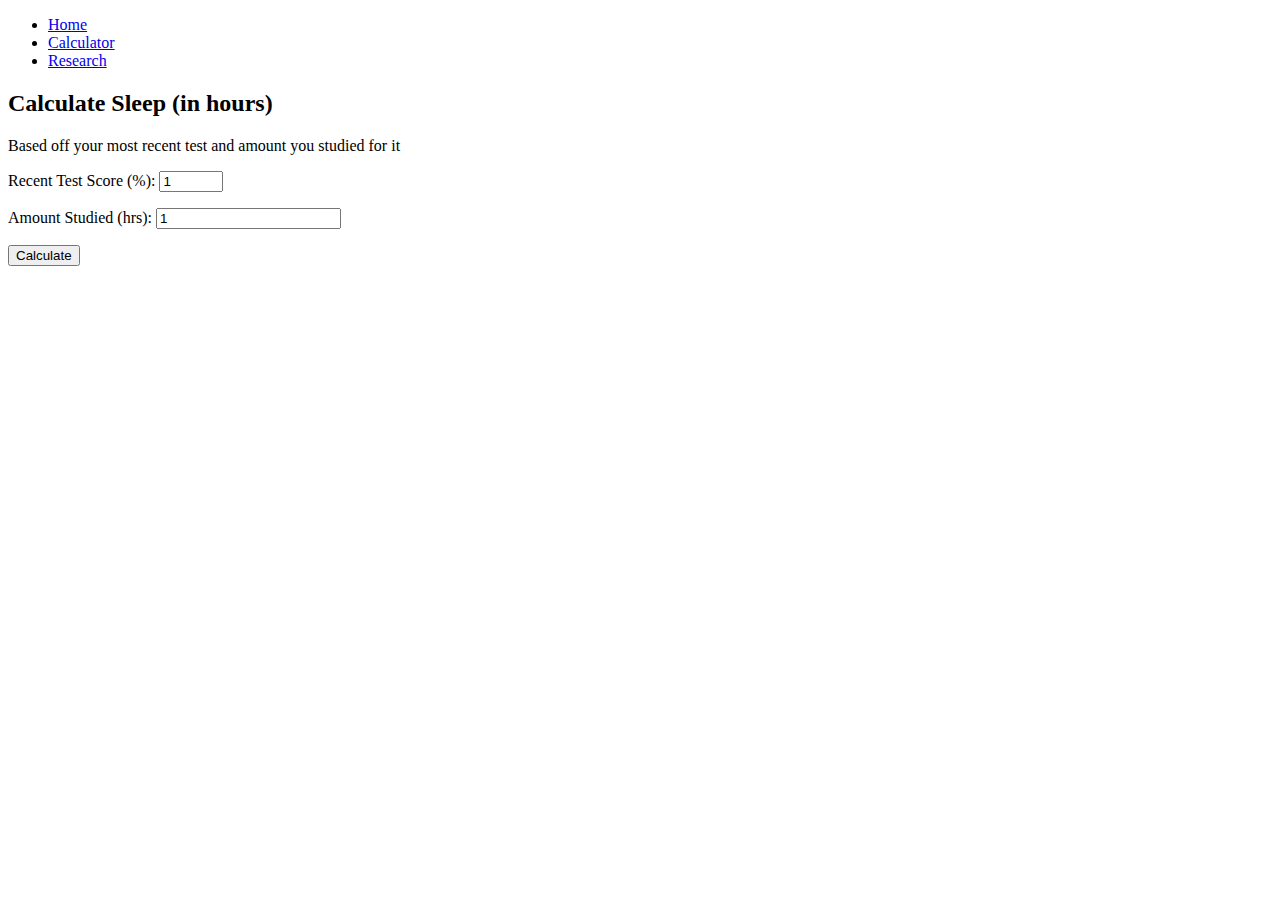
==== commit d07529f7: "Added " (in hours)" ====
--- a/calcsleep.html
+++ b/calcsleep.html
@@ -35,73 +35,115 @@
 <section id="main" class="wrapper style1">
     <header class="major">
         <section class="special box">
-            <h2>Calculate Sleep</h2>
+            <h2>Calculate Sleep (in hours)</h2>
             <p>Based off your most recent test and amount you studied for it</p>
             <div class="row">
                 <div class="6u">
-                    <p>Recent Test Score (%): <input id = "testScores" type = "number" value = "1" max = 100 min = 0></p>
+                    <p>Recent Test Score (%): <input id="testScores" type="number" value="1" max=100 min=0></p>
                 </div>
                 <div class="6u">
-                    <p>Amount Studied (hrs): <input id = "amountStudied" type = "number" value = "1" min = 0></p>
+                    <p>Amount Studied (hrs): <input id="amountStudied" type="number" value="1" min=0></p>
                 </div>
                 <div class="12u">
-                    <button onclick="toggleLoading()">Calculate</button>
+                    <button onclick="toggleLoading()" class="button">Calculate</button>
                     <script>
                         function sleep(ms) {
                             return new Promise(resolve => setTimeout(resolve, ms));
                         }
-                        async function toggleLoading(){
-                            document.getElementById("loadingLMAO").src="images/loading.gif"
+
+                        async function toggleLoading() {
+                            document.getElementById("loadingLMAO").src = "images/loading.gif"
                             document.getElementById("msgAfterLoad").innerText = ""
                             await sleep(1000);
-                            document.getElementById("loadingLMAO").src="images/white.png"
-                            document.getElementById("msgAfterLoad").innerText = "DONE!"
+                            document.getElementById("loadingLMAO").src = "images/white.png"
+                            ts = document.getElementById("testScores").value
+                            st = document.getElementById("amountStudied").value
+                            if (ts == 100) {
+                                if (st >= 9) document.getElementById("msgAfterLoad").innerText = "3 - 5.5"
+                                else if (st >= 8) document.getElementById("msgAfterLoad").innerText = "3.5 - 6"
+                                else if (st >= 7) document.getElementById("msgAfterLoad").innerText = "4 - 6.5"
+                                else if (st >= 6) document.getElementById("msgAfterLoad").innerText = "4.5 - 7"
+                                else if (st >= 5) document.getElementById("msgAfterLoad").innerText = "5 - 7.5"
+                                else if (st >= 4) document.getElementById("msgAfterLoad").innerText = "5.5 - 8"
+                                else if (st >= 3) document.getElementById("msgAfterLoad").innerText = "6 - 8.5"
+                                else if (st >= 2) document.getElementById("msgAfterLoad").innerText = "6.5 - 9"
+                                else if (st >= 1) document.getElementById("msgAfterLoad").innerText = "7 - 9.5"
+                                else document.getElementById("msgAfterLoad").innerText = "7.25 - 10"
+                            }
+                            else if (ts >= 90) {
+                                if (st > 9) document.getElementById("msgAfterLoad").innerText = "2.5 - 5"
+                                else if (st > 8) document.getElementById("msgAfterLoad").innerText = "4 - 5.5"
+                                else if (st > 7) document.getElementById("msgAfterLoad").innerText = "3.5 - 6"
+                                else if (st > 6) document.getElementById("msgAfterLoad").innerText = "4 - 6.5"
+                                else if (st > 5) document.getElementById("msgAfterLoad").innerText = "4.5 - 7"
+                                else if (st > 4) document.getElementById("msgAfterLoad").innerText = "5 - 7.5"
+                                else if (st > 3) document.getElementById("msgAfterLoad").innerText = "5.5 - 8"
+                                else if (st > 2) document.getElementById("msgAfterLoad").innerText = "6 - 8.5"
+                                else if (st > 1) document.getElementById("msgAfterLoad").innerText = "6.5 - 9"
+                                else document.getElementById("msgAfterLoad").innerText = "6.75 - 9.5"
+                            }
+                            else if (ts >= 80) {
+                                if (st > 9) document.getElementById("msgAfterLoad").innerText = "2 - 4.5"
+                                else if (st > 8) document.getElementById("msgAfterLoad").innerText = "2.5 - 5"
+                                else if (st > 7) document.getElementById("msgAfterLoad").innerText = "3 - 5.5"
+                                else if (st > 6) document.getElementById("msgAfterLoad").innerText = "3.5 - 6"
+                                else if (st > 5) document.getElementById("msgAfterLoad").innerText = "4 - 6.5"
+                                else if (st > 4) document.getElementById("msgAfterLoad").innerText = "4.5 - 7"
+                                else if (st > 3) document.getElementById("msgAfterLoad").innerText = "5 - 7.5"
+                                else if (st > 2) document.getElementById("msgAfterLoad").innerText = "5.5 - 8"
+                                else if (st > 1) document.getElementById("msgAfterLoad").innerText = "6 - 8.5"
+                                else document.getElementById("msgAfterLoad").innerText = "6.75 - 9"
+                            }
+                            else if (ts >= 70) {
+                                if (st > 9) document.getElementById("msgAfterLoad").innerText = "1.5 - 4"
+                                else if (st > 8) document.getElementById("msgAfterLoad").innerText = "2 - 4.5"
+                                else if (st > 7) document.getElementById("msgAfterLoad").innerText = "2.5 - 5"
+                                else if (st > 6) document.getElementById("msgAfterLoad").innerText = "3 - 5.5"
+                                else if (st > 5) document.getElementById("msgAfterLoad").innerText = "3.5 - 6"
+                                else if (st > 4) document.getElementById("msgAfterLoad").innerText = "4 - 6.5"
+                                else if (st > 3) document.getElementById("msgAfterLoad").innerText = "4.5 - 7"
+                                else if (st > 2) document.getElementById("msgAfterLoad").innerText = "5 - 7.5"
+                                else if (st > 1) document.getElementById("msgAfterLoad").innerText = "5.5 - 8"
+                                else document.getElementById("msgAfterLoad").innerText = "6.25 - 8.5"
+                            }
+                            else if (ts >= 60) {
+                                if (st > 9) document.getElementById("msgAfterLoad").innerText = "1 - 3.5"
+                                else if (st > 8) document.getElementById("msgAfterLoad").innerText = "1.5 - 4"
+                                else if (st > 7) document.getElementById("msgAfterLoad").innerText = "2 - 4.5"
+                                else if (st > 6) document.getElementById("msgAfterLoad").innerText = "2.5 - 5"
+                                else if (st > 5) document.getElementById("msgAfterLoad").innerText = "3 - 5.5"
+                                else if (st > 4) document.getElementById("msgAfterLoad").innerText = "3.5 - 6"
+                                else if (st > 3) document.getElementById("msgAfterLoad").innerText = "4 - 6.5"
+                                else if (st > 2) document.getElementById("msgAfterLoad").innerText = "4.5 - 7"
+                                else if (st > 1) document.getElementById("msgAfterLoad").innerText = "5 - 7.5"
+                                else document.getElementById("msgAfterLoad").innerText = "5.75 - 8"
+                            }
+                            else {
+                                if (st > 9) document.getElementById("msgAfterLoad").innerText = "0.5 - 3"
+                                else if (st > 8) document.getElementById("msgAfterLoad").innerText = "1 - 3.5"
+                                else if (st > 7) document.getElementById("msgAfterLoad").innerText = "1.5 - 4"
+                                else if (st > 6) document.getElementById("msgAfterLoad").innerText = "2 - 4.5"
+                                else if (st > 5) document.getElementById("msgAfterLoad").innerText = "2.5 - 5"
+                                else if (st > 4) document.getElementById("msgAfterLoad").innerText = "3 - 5.5"
+                                else if (st > 3) document.getElementById("msgAfterLoad").innerText = "3.5 - 6"
+                                else if (st > 2) document.getElementById("msgAfterLoad").innerText = "4 - 6.5"
+                                else if (st > 1) document.getElementById("msgAfterLoad").innerText = "4.5 - 7"
+                                else document.getElementById("msgAfterLoad").innerText = "5.25 - 7.5"
+                            }
                         }
                     </script>
+                    <div class="row">
+                        <div class="12u">
+                            <br>
+                            <center><img src="images/white.png" id="loadingLMAO"></center>
+                            <center><h2 id="msgAfterLoad"></h2></center>
+                        </div>
+                    </div>
                 </div>
             </div>
         </section>
+    </header>
+</section>
+</body>
 
-    </header>
-    <div class="container">
-        <div class="row">
-            <div class="12u">
-                <section>
-                    <center><img src="images/white.png" id="loadingLMAO""></center>
-                    <center><h2 id="msgAfterLoad"></h2></center>
-                </section>
-            </div>
-        </div>
-        <hr class="major"/>
-        <div class="row">
-            <div class="6u">
-                <section class="special">
-                    <a href="#" class="image fit"><img src="images/pic01.jpg" alt=""/></a>
-                    <h3>Mollis adipiscing nisl</h3>
-                    <p>Eget mi ac magna cep lobortis faucibus accumsan enim lacinia adipiscing metus urna adipiscing cep
-                        commodo id. Ac quis arcu amet. Arcu nascetur lorem adipiscing non faucibus odio nullam arcu
-                        lobortis. Aliquet ante feugiat. Turpis aliquet ac posuere volutpat lorem arcu aliquam lorem.</p>
-                    <ul class="actions">
-                        <li><a href="#" class="button alt">Learn More</a></li>
-                    </ul>
-                </section>
-            </div>
-            <div class="6u">
-                <section class="special">
-                    <a href="#" class="image fit"><img src="images/pic02.jpg" alt=""/></a>
-                    <h3>Neque ornare adipiscing</h3>
-                    <p>Eget mi ac magna cep lobortis faucibus accumsan enim lacinia adipiscing metus urna adipiscing cep
-                        commodo id. Ac quis arcu amet. Arcu nascetur lorem adipiscing non faucibus odio nullam arcu
-                        lobortis. Aliquet ante feugiat. Turpis aliquet ac posuere volutpat lorem arcu aliquam lorem.</p>
-                    <ul class="actions">
-                        <li><a href="#" class="button alt">Learn More</a></li>
-                    </ul>
-                </section>
-            </div>
-        </div>
-    </div>
-</section>
-
-
-</body>
 </html>